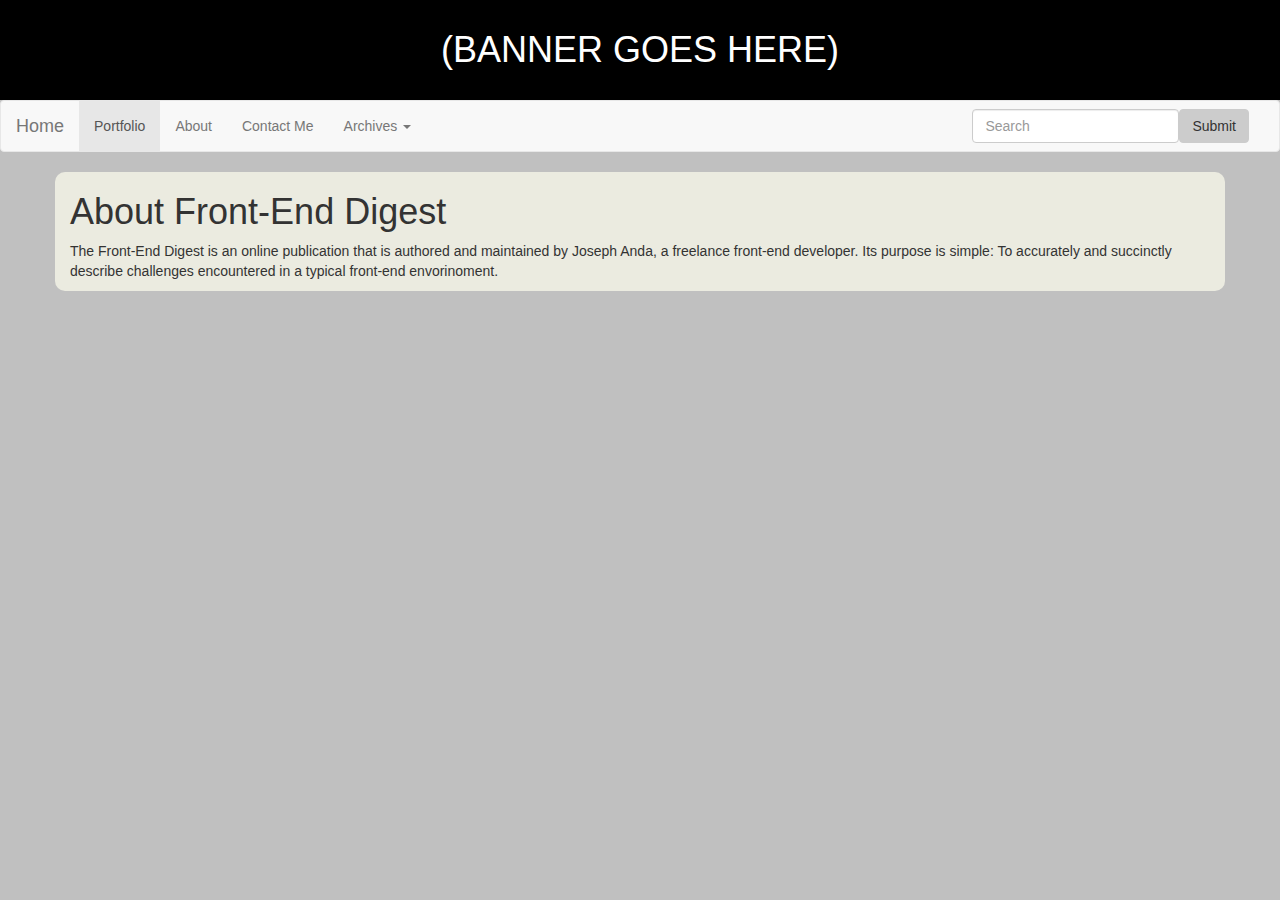
==== about.html @ f0a462ed "added taskbar functionality through links" ====
<!DOCTYPE html>
<html lang="en">
	<head>
		<title>Joseph Anda's Developer Blog</title>
  		<meta charset="utf-8">
  		<meta name="viewport" content="width=device-width, initial-scale=1">
  		<script src="https://ajax.googleapis.com/ajax/libs/jquery/1.12.2/jquery.min.js"></script>
		<link rel="stylesheet" href="http://maxcdn.bootstrapcdn.com/bootstrap/3.3.6/css/bootstrap.min.css">
		<!-- Latest compiled and minified JavaScript -->
		<script src="https://maxcdn.bootstrapcdn.com/bootstrap/3.3.6/js/bootstrap.min.js"></script>
		<link rel="stylesheet" type="text/css" href="css/style.css">
	</head>
	<body>
		<div><h1 id="banner">(BANNER GOES HERE)</h1></div>
		
		<nav class="navbar navbar-default" role="navigation" id="taskbar"> 
  		
  			<div class="navbar-header">
   				<button type="button" class="navbar-toggle" data-toggle="collapse" data-target="#bs-example-navbar-collapse-1">
				    <span class="sr-only">Toggle navigation</span>
				    <span class="icon-bar"></span>
				    <span class="icon-bar"></span>
				    <span class="icon-bar"></span>
    			</button>
    			<a class="navbar-brand" href="index.html">Home</a>
  			</div>

		   
		    <div class="collapse navbar-collapse" id="bs-example-navbar-collapse-1">
			    <ul class="nav navbar-nav">
				    <li class="active"><a href="http://josephanda.github.io/front-end_portfolio/">Portfolio</a></li>
				    <li><a href="about.html">About</a></li>
				    <li><a href="mailto:anda@alumni.stanford.edu">Contact Me</a></li>
				    <li class="dropdown">
				        <a href="#" class="dropdown-toggle" data-toggle="dropdown">Archives <b class="caret"></b></a>
				        <ul class="dropdown-menu">
				            <li><a href="#">Past Week</a></li>
				            <li><a href="#">Past Month</a></li>
				            <li role="separator" class="divider"></li>
				            <li><a href="#">All Time</a></li>
				        </ul>
				    </li>
			    </ul>
		    	<form class="navbar-form navbar-left" role="search" id="search">
		        	<div class="form-group">
		        		<input type="text" class="form-control" placeholder="Search">
		      		</div>
		      		<button type="submit" class="btn btn-default">Submit</button>
		    	</form>
		    	
		  	</div>
		</nav>
		<nav class="navbar navbar-default" role="navigation" id="phantom"></nav>

		<div class="container">
			<div class="row main">
				<div class="col-sm-12">
					<h1>About Front-End Digest</h1>
					<p>The Front-End Digest is an online publication that is authored and maintained by Joseph Anda, a freelance front-end developer.  Its purpose is simple:  To accurately and succinctly describe challenges encountered in a typical front-end envorinoment.
					</p>
				</div>
			</div>
		</div>
		<script src="js/script.js"></script>
	</body>

</html>
---- css/style.css ----
body, .bars, #home {
    margin: 0;
    padding: 0;
    
}

body { 
	background-color: #c0c0c0;
}

.bars, #taskbar, .taskbar-scroll {
    width:  100%;
}

@media (min-width: 768px) {
    .navbar-left {
    	float: right!important;
	}
}


/*
div.bars {
	margin-bottom: 10px;
}
*/
.taskbar-scroll {
	position: fixed;
	z-index: 1;
	top: 0;
	background-color: #fff;
}

#taskbar, .taskbar-scroll {
	transition:  background-color .3s ease; 
}

#fix {
	margin-left: 97.5px;
}
/*  The phantom class beow exists so that when the toolbar is fixed there is no sudden offset */

#phantom {
	visibility: hidden;
	position: fixed;
	z-index: 1;
	width: 100%;
}

.tools button, #taskbar button {
	float: right;
	background-color: #cccccc;
}
	
.addContent input {
	width:  100%;
	float: right;
	margin-bottom: 5px;
}

.addContent, div#poll {
	padding: 8px;
}
.addContent {
	background-color: #0080ff;
	border-radius: 10px;
}

.nav-pills li a {
	color: #0080ff;
}

.nav-pills li.active a {
	background-color: #0080ff;
}

.main div {
	background-color: #ebebe0;
	border-radius: 10px;
	position: relative;
	margin-bottom: 2em;
}

div#poll {
	background-color: #0080ff;
	margin-left: 10px;
	border-radius: 10px;
	color: #fff;

}

#banner {
	background-color: black !important;
	color: white !important;
	text-align: center;
	padding: 30px;
	margin-top:  0;
	margin-bottom: 0;
}
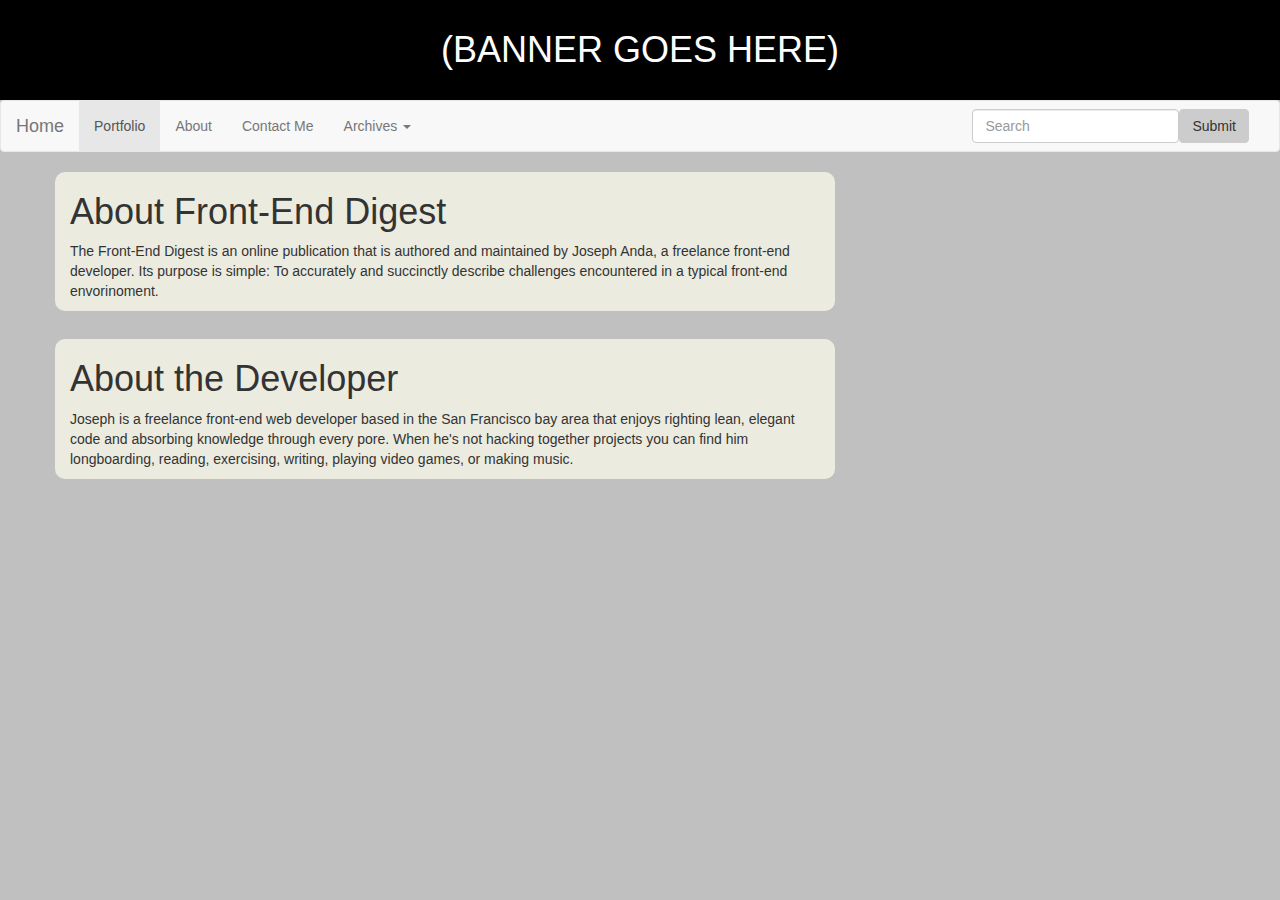
==== commit 35ffbfef: "added basic infrastructure to start using angular" ====
--- a/about.html
+++ b/about.html
@@ -6,57 +6,29 @@
   		<meta name="viewport" content="width=device-width, initial-scale=1">
   		<script src="https://ajax.googleapis.com/ajax/libs/jquery/1.12.2/jquery.min.js"></script>
 		<link rel="stylesheet" href="http://maxcdn.bootstrapcdn.com/bootstrap/3.3.6/css/bootstrap.min.css">
-		<!-- Latest compiled and minified JavaScript -->
 		<script src="https://maxcdn.bootstrapcdn.com/bootstrap/3.3.6/js/bootstrap.min.js"></script>
+		<script src="js/angular.min.js"></script>
 		<link rel="stylesheet" type="text/css" href="css/style.css">
 	</head>
 	<body>
-		<div><h1 id="banner">(BANNER GOES HERE)</h1></div>
 		
-		<nav class="navbar navbar-default" role="navigation" id="taskbar"> 
-  		
-  			<div class="navbar-header">
-   				<button type="button" class="navbar-toggle" data-toggle="collapse" data-target="#bs-example-navbar-collapse-1">
-				    <span class="sr-only">Toggle navigation</span>
-				    <span class="icon-bar"></span>
-				    <span class="icon-bar"></span>
-				    <span class="icon-bar"></span>
-    			</button>
-    			<a class="navbar-brand" href="index.html">Home</a>
-  			</div>
-
-		   
-		    <div class="collapse navbar-collapse" id="bs-example-navbar-collapse-1">
-			    <ul class="nav navbar-nav">
-				    <li class="active"><a href="http://josephanda.github.io/front-end_portfolio/">Portfolio</a></li>
-				    <li><a href="about.html">About</a></li>
-				    <li><a href="mailto:anda@alumni.stanford.edu">Contact Me</a></li>
-				    <li class="dropdown">
-				        <a href="#" class="dropdown-toggle" data-toggle="dropdown">Archives <b class="caret"></b></a>
-				        <ul class="dropdown-menu">
-				            <li><a href="#">Past Week</a></li>
-				            <li><a href="#">Past Month</a></li>
-				            <li role="separator" class="divider"></li>
-				            <li><a href="#">All Time</a></li>
-				        </ul>
-				    </li>
-			    </ul>
-		    	<form class="navbar-form navbar-left" role="search" id="search">
-		        	<div class="form-group">
-		        		<input type="text" class="form-control" placeholder="Search">
-		      		</div>
-		      		<button type="submit" class="btn btn-default">Submit</button>
-		    	</form>
-		    	
-		  	</div>
-		</nav>
 		<nav class="navbar navbar-default" role="navigation" id="phantom"></nav>
 
 		<div class="container">
 			<div class="row main">
-				<div class="col-sm-12">
+				<div class="col-sm-8">
 					<h1>About Front-End Digest</h1>
 					<p>The Front-End Digest is an online publication that is authored and maintained by Joseph Anda, a freelance front-end developer.  Its purpose is simple:  To accurately and succinctly describe challenges encountered in a typical front-end envorinoment.
+					</p>
+				</div>
+			</div>
+		</div>
+
+		<div class="container">
+			<div class="row main">
+				<div class="col-sm-8">
+					<h1>About the Developer</h1>
+					<p>Joseph is a freelance front-end web developer based in the San Francisco bay area that enjoys righting lean, elegant code and absorbing knowledge through every pore.  When he's not hacking together projects you can find him longboarding, reading, exercising, writing, playing video games, or making music.  
 					</p>
 				</div>
 			</div>
--- a/css/style.css
+++ b/css/style.css
@@ -18,6 +18,11 @@
 	}
 }
 
+@media (max-width: 767px) {
+	div#poll {
+		position: relative;
+	}
+}
 
 /*
 div.bars {
@@ -74,6 +79,10 @@
 	background-color: #0080ff;
 }
 
+.date {
+	font-style: italic;
+	font-size: .5em;
+}
 .main div {
 	background-color: #ebebe0;
 	border-radius: 10px;
@@ -86,7 +95,22 @@
 	margin-left: 10px;
 	border-radius: 10px;
 	color: #fff;
+	position: absolute;
+    right: 3em;
 
+
+}
+
+@media (max-width: 767px) {
+	div#poll {
+		position: relative;
+		right: 0;
+		max-width: 80%;
+	}
+	.container {
+		max-width: 90%;
+	}
+	
 }
 
 #banner {
